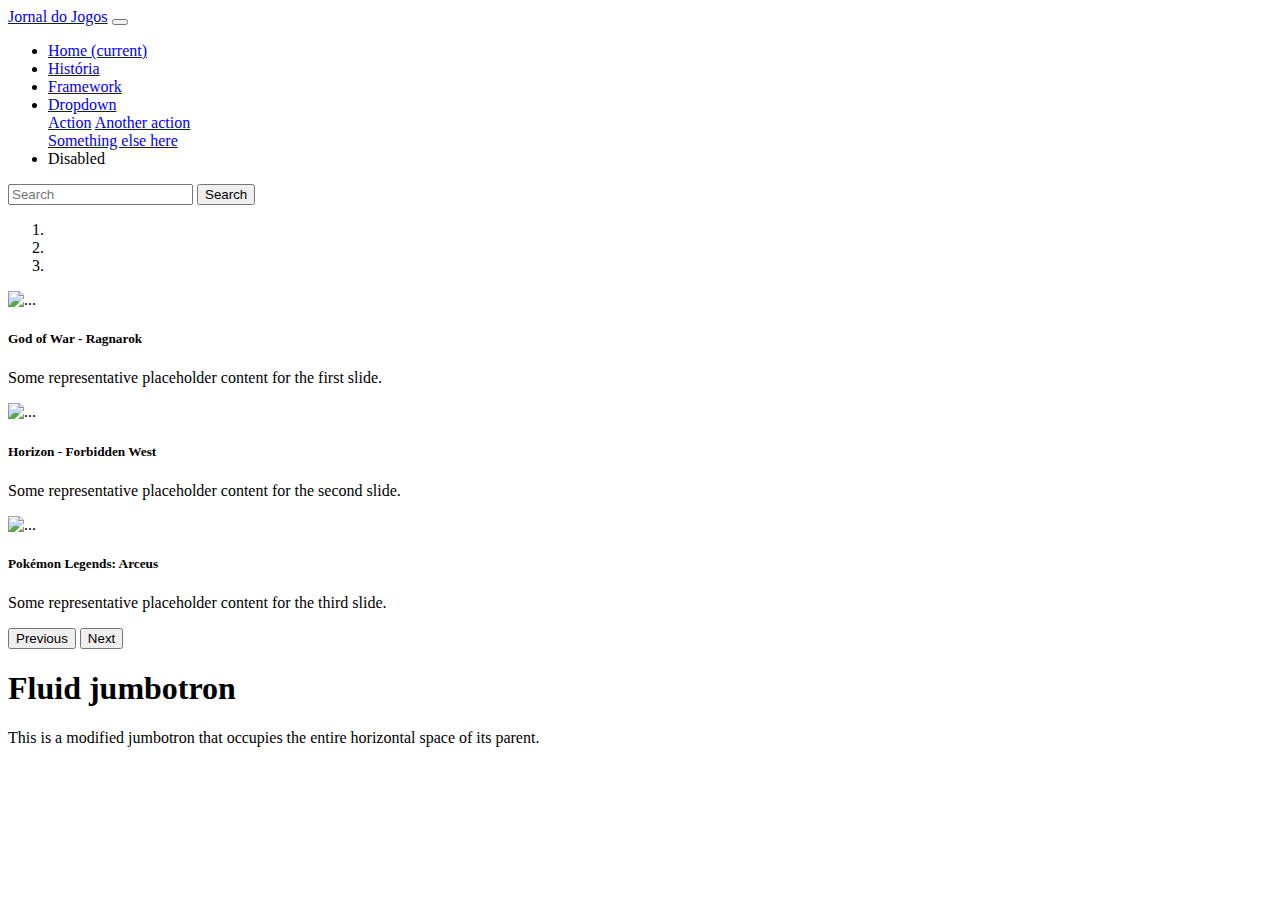
==== aulasPraticas-Bloco03/Landing_page01.html @ b29d609e "Primeiro commit" ====
<!doctype html>
<html lang="pt-br">
  <head>
    <!-- Required meta tags -->
    <meta charset="utf-8">
    <meta name="viewport" content="width=device-width, initial-scale=1, shrink-to-fit=no">

    <!-- Bootstrap CSS -->
    <link rel="stylesheet" href="https://cdn.jsdelivr.net/npm/bootstrap@4.6.1/dist/css/bootstrap.min.css" integrity="sha384-zCbKRCUGaJDkqS1kPbPd7TveP5iyJE0EjAuZQTgFLD2ylzuqKfdKlfG/eSrtxUkn" crossorigin="anonymous">

    <title>Landing Page</title>
  </head>
  <body>

    <!--Menu-->
    <nav class="navbar navbar-expand-lg navbar-light bg-light">
        <a class="navbar-brand" href="#">Jornal do Jogos</a>
        <button class="navbar-toggler" type="button" data-toggle="collapse" data-target="#navbarSupportedContent" aria-controls="navbarSupportedContent" aria-expanded="false" aria-label="Toggle navigation">
          <span class="navbar-toggler-icon"></span>
        </button>
      
        <div class="collapse navbar-collapse" id="navbarSupportedContent">
          <ul class="navbar-nav mr-auto">
            <li class="nav-item active">
              <a class="nav-link" href="#">Home <span class="sr-only">(current)</span></a>
            </li>
            <li class="nav-item">
              <a class="nav-link" href="#">História</a>
            </li>
            <li class="nav-item">
                <a class="nav-link" href="#">Framework</a>
              </li>
            <li class="nav-item dropdown">
              <a class="nav-link dropdown-toggle" href="#" id="navbarDropdown" role="button" data-toggle="dropdown" aria-expanded="false">
                Dropdown
              </a>
              <div class="dropdown-menu" aria-labelledby="navbarDropdown">
                <a class="dropdown-item" href="#">Action</a>
                <a class="dropdown-item" href="#">Another action</a>
                <div class="dropdown-divider"></div>
                <a class="dropdown-item" href="#">Something else here</a>
              </div>
            </li>
            <li class="nav-item">
              <a class="nav-link disabled">Disabled</a>
            </li>
          </ul>
          <form class="form-inline my-2 my-lg-0">
            <input class="form-control mr-sm-2" type="search" placeholder="Search" aria-label="Search">
            <button class="btn btn-outline-success my-2 my-sm-0" type="submit">Search</button>
          </form>
        </div>
      </nav>
      <!--/Menu-->

      <!--Carousel-->

      <div id="carouselExampleCaptions" class="carousel slide" data-ride="carousel">
        <ol class="carousel-indicators">
          <li data-target="#carouselExampleCaptions" data-slide-to="0" class="active"></li>
          <li data-target="#carouselExampleCaptions" data-slide-to="1"></li>
          <li data-target="#carouselExampleCaptions" data-slide-to="2"></li>
        </ol>
        <div class="carousel-inner">
          <div class="carousel-item active">
            <img src="https://dropsdejogos.uai.com.br/wp-content/uploads/sites/10/2021/09/god-scaled-1280x720.jpg" class="d-block w-100" alt="...">
            <div class="carousel-caption d-none d-md-block">
              <h5>God of War - Ragnarok</h5>
              <p>Some representative placeholder content for the first slide.</p>
            </div>
          </div>
          <div class="carousel-item">
            <img src="https://alternativanerd.com.br/wp-content/uploads/2020/06/AN_Horizon-Forbidden-West-1.jpg" class="d-block w-100" alt="...">
            <div class="carousel-caption d-none d-md-block">
              <h5>Horizon - Forbidden West</h5>
              <p>Some representative placeholder content for the second slide.</p>
            </div>
          </div>
          <div class="carousel-item">
            <img src="https://cdn1.dotesports.com/wp-content/uploads/sites/3/2021/10/12141328/Pokemon-Legends-Arceus-keyart.jpg" class="d-block w-100" alt="...">
            <div class="carousel-caption d-none d-md-block">
              <h5>Pokémon Legends: Arceus </h5>
              <p>Some representative placeholder content for the third slide.</p>
            </div>
          </div>
        </div>
        <button class="carousel-control-prev" type="button" data-target="#carouselExampleCaptions" data-slide="prev">
          <span class="carousel-control-prev-icon" aria-hidden="true"></span>
          <span class="sr-only">Previous</span>
        </button>
        <button class="carousel-control-next" type="button" data-target="#carouselExampleCaptions" data-slide="next">
          <span class="carousel-control-next-icon" aria-hidden="true"></span>
          <span class="sr-only">Next</span>
        </button>
      </div>
      <!--/Carousel-->

      
      <div class="jumbotron jumbotron-fluid">
        <div class="container">
          <h1 class="display-4">Fluid jumbotron</h1>
          <p class="lead">This is a modified jumbotron that occupies the entire horizontal space of its parent.</p>
        </div>
      </div>



    <!-- Option 1: jQuery and Bootstrap Bundle (includes Popper) -->
    <script src="https://cdn.jsdelivr.net/npm/jquery@3.5.1/dist/jquery.slim.min.js" integrity="sha384-DfXdz2htPH0lsSSs5nCTpuj/zy4C+OGpamoFVy38MVBnE+IbbVYUew+OrCXaRkfj" crossorigin="anonymous"></script>
    <script src="https://cdn.jsdelivr.net/npm/bootstrap@4.6.1/dist/js/bootstrap.bundle.min.js" integrity="sha384-fQybjgWLrvvRgtW6bFlB7jaZrFsaBXjsOMm/tB9LTS58ONXgqbR9W8oWht/amnpF" crossorigin="anonymous"></script>

    <!-- Option 2: Separate Popper and Bootstrap JS -->
    <!--
    <script src="https://cdn.jsdelivr.net/npm/jquery@3.5.1/dist/jquery.slim.min.js" integrity="sha384-DfXdz2htPH0lsSSs5nCTpuj/zy4C+OGpamoFVy38MVBnE+IbbVYUew+OrCXaRkfj" crossorigin="anonymous"></script>
    <script src="https://cdn.jsdelivr.net/npm/popper.js@1.16.1/dist/umd/popper.min.js" integrity="sha384-9/reFTGAW83EW2RDu2S0VKaIzap3H66lZH81PoYlFhbGU+6BZp6G7niu735Sk7lN" crossorigin="anonymous"></script>
    <script src="https://cdn.jsdelivr.net/npm/bootstrap@4.6.1/dist/js/bootstrap.min.js" integrity="sha384-VHvPCCyXqtD5DqJeNxl2dtTyhF78xXNXdkwX1CZeRusQfRKp+tA7hAShOK/B/fQ2" crossorigin="anonymous"></script>
    -->
  </body>
</html>
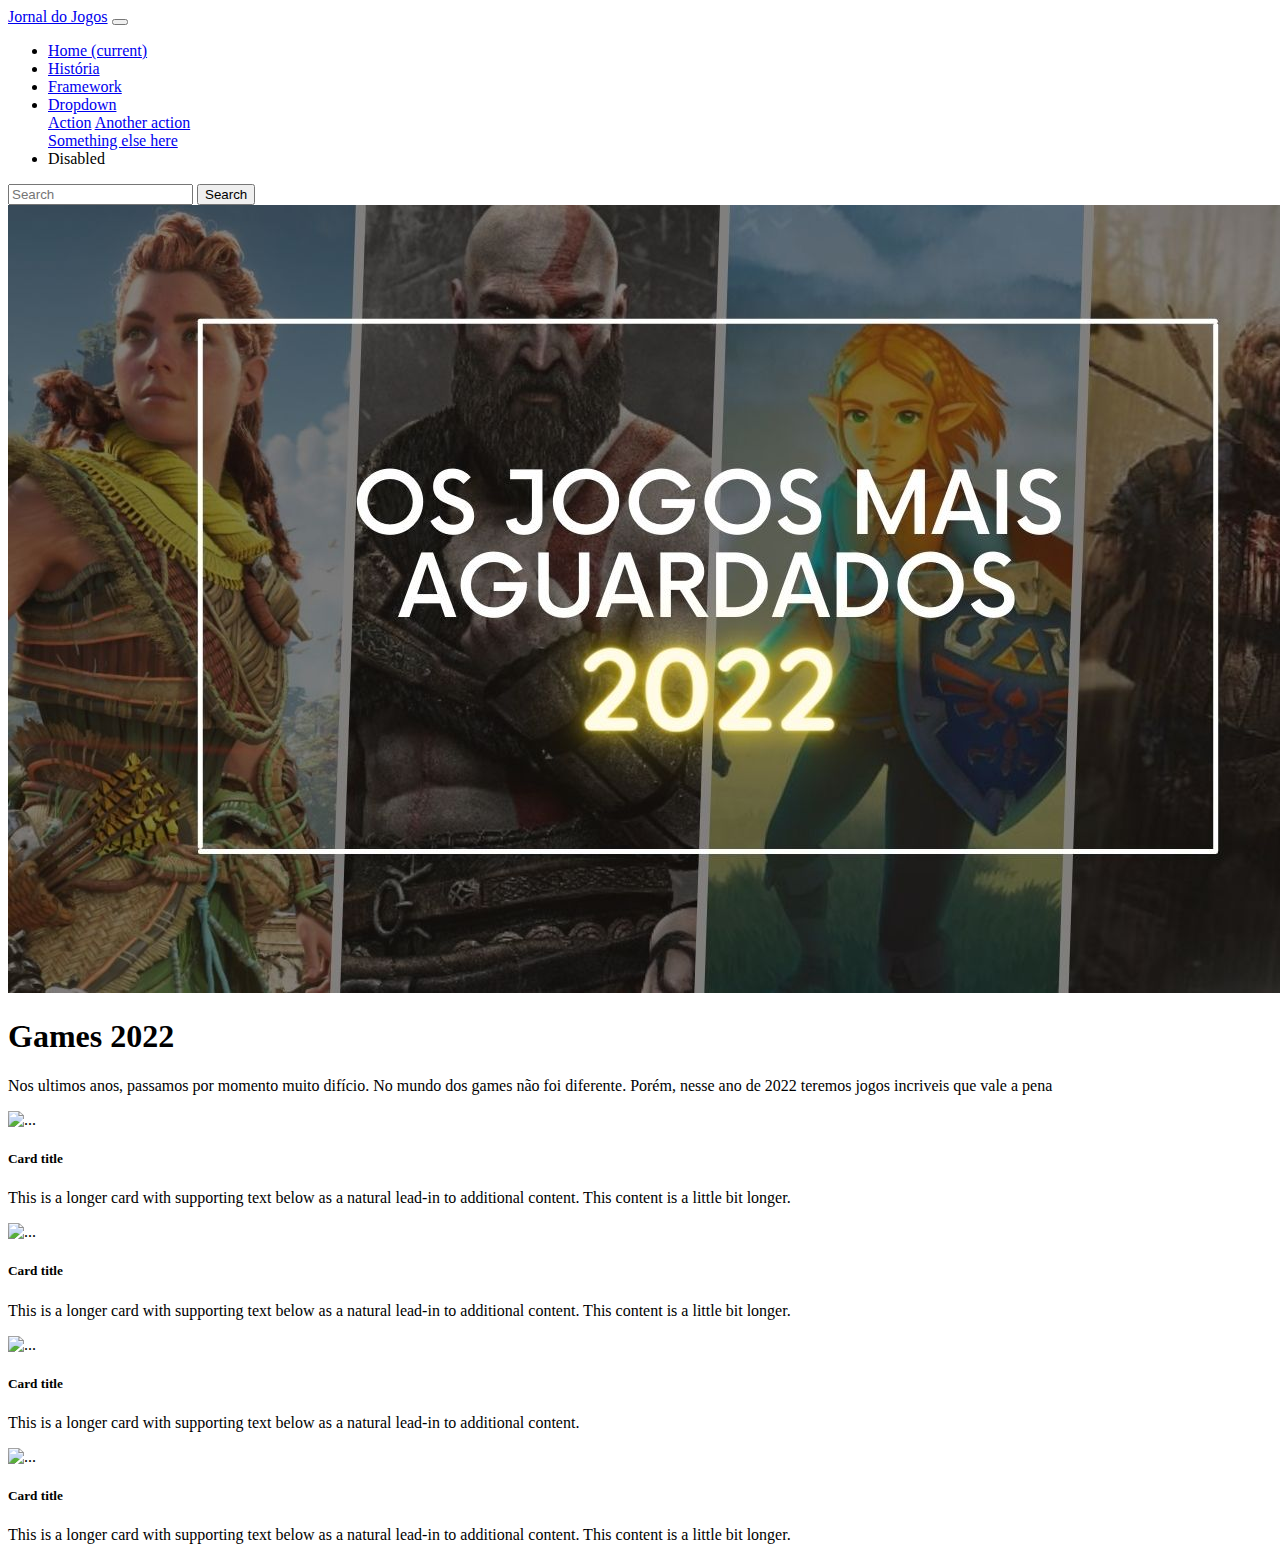
==== commit c43f6a28: "Update Landing_page01.html" ====
--- a/aulasPraticas-Bloco03/Landing_page01.html
+++ b/aulasPraticas-Bloco03/Landing_page01.html
@@ -54,55 +54,69 @@
       <!--/Menu-->
 
       <!--Carousel-->
-
-      <div id="carouselExampleCaptions" class="carousel slide" data-ride="carousel">
-        <ol class="carousel-indicators">
-          <li data-target="#carouselExampleCaptions" data-slide-to="0" class="active"></li>
-          <li data-target="#carouselExampleCaptions" data-slide-to="1"></li>
-          <li data-target="#carouselExampleCaptions" data-slide-to="2"></li>
-        </ol>
+      <div id="carouselExampleSlidesOnly" class="carousel slide" data-ride="carousel">
         <div class="carousel-inner">
           <div class="carousel-item active">
-            <img src="https://dropsdejogos.uai.com.br/wp-content/uploads/sites/10/2021/09/god-scaled-1280x720.jpg" class="d-block w-100" alt="...">
-            <div class="carousel-caption d-none d-md-block">
-              <h5>God of War - Ragnarok</h5>
-              <p>Some representative placeholder content for the first slide.</p>
+              <img src="assets/imagens/jogos-mais-aguardados.jpg" class="d-block w-100" alt="Lançamento de jogos de 2022">
+          </div>
+        </div>
+        </div>
+      </div>
+      <!--/Carousel-->
+
+      <!--jumbotron-->
+      <div class="jumbotron jumbotron-fluid">
+        <div class="container">
+          <h1 class="display-4">Games 2022</h1>
+          <p class="lead">Nos ultimos anos, passamos por momento muito difício. No mundo dos games não foi diferente. Porém, nesse ano de 2022 teremos jogos incriveis que vale a pena </p>
+        </div>
+      </div>
+       <!--/jumbotron-->
+
+
+
+      <!--Card-->
+      <div class="container">
+        <div class="row row-cols-1 row-cols-md-2">
+          <div class="col mb-4">
+            <div class="card">
+              <img src="https://t.ctcdn.com.br/TvoLdMRFapinmEWQb4WaxN2dMNs=/223x207:3109x1832/512x288/smart/i387391.png" class="card-img-top" alt="...">
+              <div class="card-body">
+                <h5 class="card-title">Card title</h5>
+                <p class="card-text">This is a longer card with supporting text below as a natural lead-in to additional content. This content is a little bit longer.</p>
+              </div>
             </div>
           </div>
-          <div class="carousel-item">
-            <img src="https://alternativanerd.com.br/wp-content/uploads/2020/06/AN_Horizon-Forbidden-West-1.jpg" class="d-block w-100" alt="...">
-            <div class="carousel-caption d-none d-md-block">
-              <h5>Horizon - Forbidden West</h5>
-              <p>Some representative placeholder content for the second slide.</p>
+          <div class="col mb-4">
+            <div class="card">
+              <img src="https://blog.br.playstation.com/tachyon/sites/4/2021/09/God-of-War-Ragnarok-Featured-image.jpg" class="card-img-top" alt="...">
+              <div class="card-body">
+                <h5 class="card-title">Card title</h5>
+                <p class="card-text">This is a longer card with supporting text below as a natural lead-in to additional content. This content is a little bit longer.</p>
+              </div>
             </div>
           </div>
-          <div class="carousel-item">
-            <img src="https://cdn1.dotesports.com/wp-content/uploads/sites/3/2021/10/12141328/Pokemon-Legends-Arceus-keyart.jpg" class="d-block w-100" alt="...">
-            <div class="carousel-caption d-none d-md-block">
-              <h5>Pokémon Legends: Arceus </h5>
-              <p>Some representative placeholder content for the third slide.</p>
+          <div class="col mb-4">
+            <div class="card">
+              <img src="https://cdn1.dotesports.com/wp-content/uploads/sites/3/2021/10/12141328/Pokemon-Legends-Arceus-keyart.jpg" class="card-img-top" alt="...">
+              <div class="card-body">
+                <h5 class="card-title">Card title</h5>
+                <p class="card-text">This is a longer card with supporting text below as a natural lead-in to additional content.</p>
+              </div>
+            </div>
+          </div>
+          <div class="col mb-4">
+            <div class="card">
+              <img src="https://www.comboinfinito.com.br/principal/wp-content/uploads/2021/09/gotham-knights-1.jpg" class="card-img-top" alt="...">
+              <div class="card-body">
+                <h5 class="card-title">Card title</h5>
+                <p class="card-text">This is a longer card with supporting text below as a natural lead-in to additional content. This content is a little bit longer.</p>
+              </div>
             </div>
           </div>
         </div>
-        <button class="carousel-control-prev" type="button" data-target="#carouselExampleCaptions" data-slide="prev">
-          <span class="carousel-control-prev-icon" aria-hidden="true"></span>
-          <span class="sr-only">Previous</span>
-        </button>
-        <button class="carousel-control-next" type="button" data-target="#carouselExampleCaptions" data-slide="next">
-          <span class="carousel-control-next-icon" aria-hidden="true"></span>
-          <span class="sr-only">Next</span>
-        </button>
       </div>
-      <!--/Carousel-->
-
-      
-      <div class="jumbotron jumbotron-fluid">
-        <div class="container">
-          <h1 class="display-4">Fluid jumbotron</h1>
-          <p class="lead">This is a modified jumbotron that occupies the entire horizontal space of its parent.</p>
-        </div>
-      </div>
-
+      <!--/Card-->
 
 
     <!-- Option 1: jQuery and Bootstrap Bundle (includes Popper) -->
@@ -116,4 +130,11 @@
     <script src="https://cdn.jsdelivr.net/npm/bootstrap@4.6.1/dist/js/bootstrap.min.js" integrity="sha384-VHvPCCyXqtD5DqJeNxl2dtTyhF78xXNXdkwX1CZeRusQfRKp+tA7hAShOK/B/fQ2" crossorigin="anonymous"></script>
     -->
   </body>
-</html>+</html>
+
+
+
+
+
+
+<!--Para a continuação do projeto, vou colocar a imagem de "Jogo mais aguardado" e, nos card, vou colocaras imagens de alguns jogos.-->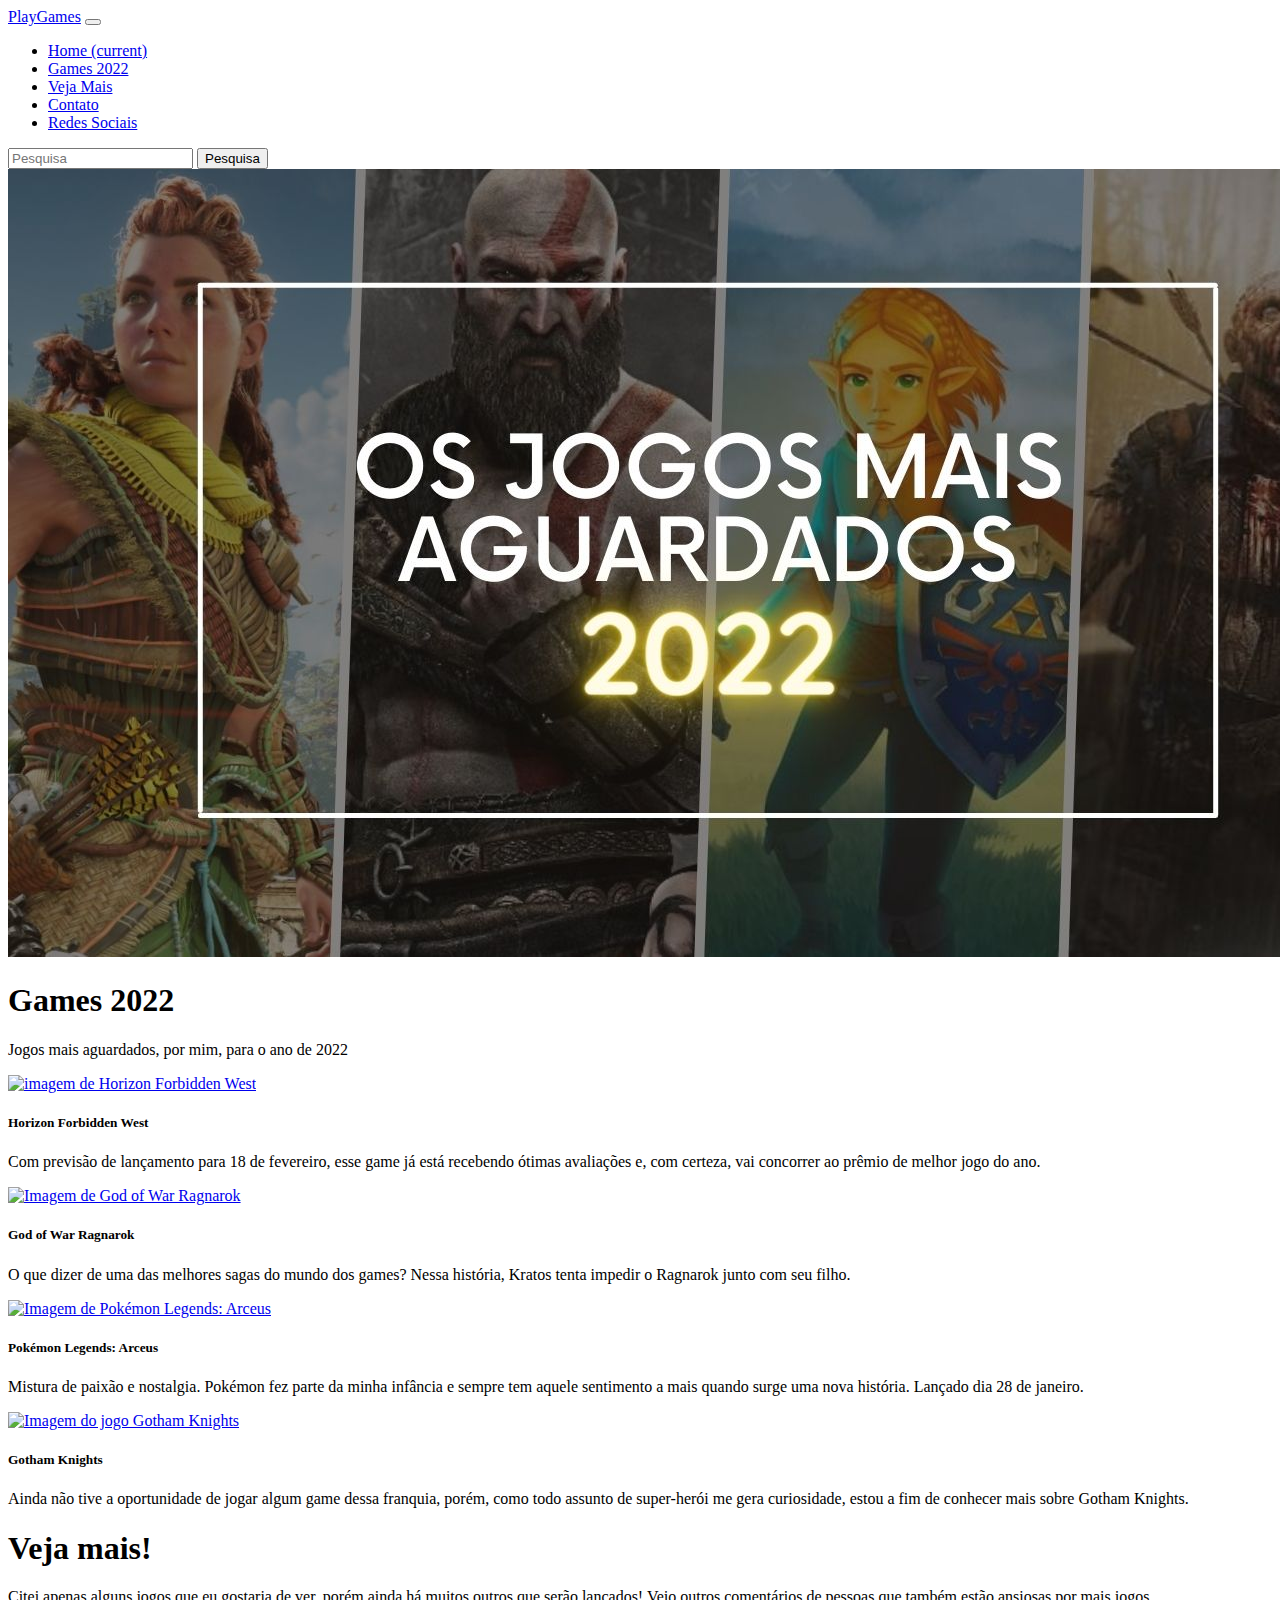
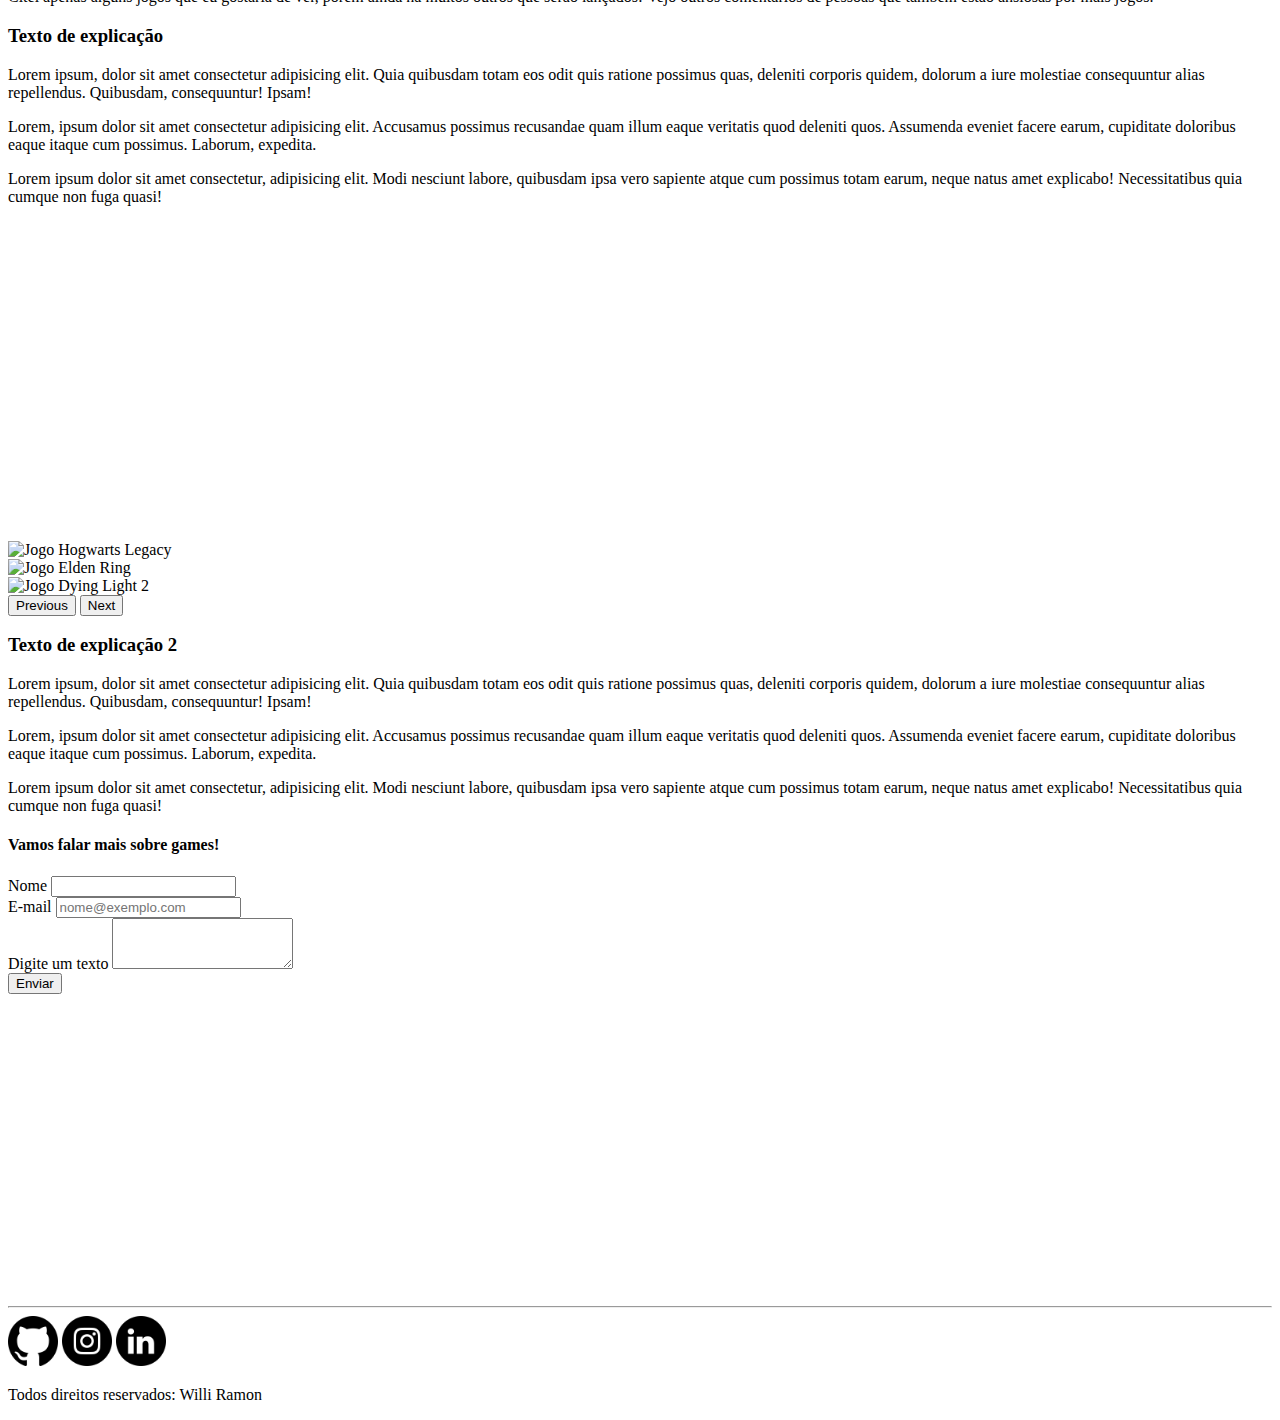
==== commit b573f787: "Finalizando a versão 2.0" ====
--- a/aulasPraticas-Bloco03/Landing_page01.html
+++ b/aulasPraticas-Bloco03/Landing_page01.html
@@ -7,6 +7,14 @@
 
     <!-- Bootstrap CSS -->
     <link rel="stylesheet" href="https://cdn.jsdelivr.net/npm/bootstrap@4.6.1/dist/css/bootstrap.min.css" integrity="sha384-zCbKRCUGaJDkqS1kPbPd7TveP5iyJE0EjAuZQTgFLD2ylzuqKfdKlfG/eSrtxUkn" crossorigin="anonymous">
+    <link rel="shortcut icon" href="assets/imagens/Danieledesantis-Playstation-Flat-Playstation-cross-black-and-white.ico" type="image/x-icon">
+
+    <style>
+      .redes{
+        width: 50px;
+        height: 50px;
+      }
+    </style>
 
     <title>Landing Page</title>
   </head>
@@ -14,7 +22,7 @@
 
     <!--Menu-->
     <nav class="navbar navbar-expand-lg navbar-light bg-light">
-        <a class="navbar-brand" href="#">Jornal do Jogos</a>
+        <a class="navbar-brand" href="#">PlayGames</a>
         <button class="navbar-toggler" type="button" data-toggle="collapse" data-target="#navbarSupportedContent" aria-controls="navbarSupportedContent" aria-expanded="false" aria-label="Toggle navigation">
           <span class="navbar-toggler-icon"></span>
         </button>
@@ -25,35 +33,27 @@
               <a class="nav-link" href="#">Home <span class="sr-only">(current)</span></a>
             </li>
             <li class="nav-item">
-              <a class="nav-link" href="#">História</a>
+              <a class="nav-link" href="#games2022">Games 2022</a>
             </li>
             <li class="nav-item">
-                <a class="nav-link" href="#">Framework</a>
+                <a class="nav-link" href="#vejamais">Veja Mais</a>
               </li>
-            <li class="nav-item dropdown">
-              <a class="nav-link dropdown-toggle" href="#" id="navbarDropdown" role="button" data-toggle="dropdown" aria-expanded="false">
-                Dropdown
-              </a>
-              <div class="dropdown-menu" aria-labelledby="navbarDropdown">
-                <a class="dropdown-item" href="#">Action</a>
-                <a class="dropdown-item" href="#">Another action</a>
-                <div class="dropdown-divider"></div>
-                <a class="dropdown-item" href="#">Something else here</a>
-              </div>
-            </li>
-            <li class="nav-item">
-              <a class="nav-link disabled">Disabled</a>
-            </li>
+              <li class="nav-item">
+                <a class="nav-link" href="#contato">Contato</a>
+              </li>
+              <li class="nav-item">
+                <a class="nav-link" href="#redessociais">Redes Sociais</a>
+              </li>
           </ul>
           <form class="form-inline my-2 my-lg-0">
-            <input class="form-control mr-sm-2" type="search" placeholder="Search" aria-label="Search">
-            <button class="btn btn-outline-success my-2 my-sm-0" type="submit">Search</button>
+            <input class="form-control mr-sm-2" type="search" placeholder="Pesquisa" aria-label="Search">
+            <button class="btn btn-outline-success my-2 my-sm-0" type="submit">Pesquisa</button>
           </form>
         </div>
       </nav>
       <!--/Menu-->
 
-      <!--Carousel-->
+      <!--Capa-->
       <div id="carouselExampleSlidesOnly" class="carousel slide" data-ride="carousel">
         <div class="carousel-inner">
           <div class="carousel-item active">
@@ -62,13 +62,13 @@
         </div>
         </div>
       </div>
-      <!--/Carousel-->
+      <!--/Capa-->
 
       <!--jumbotron-->
       <div class="jumbotron jumbotron-fluid">
         <div class="container">
-          <h1 class="display-4">Games 2022</h1>
-          <p class="lead">Nos ultimos anos, passamos por momento muito difício. No mundo dos games não foi diferente. Porém, nesse ano de 2022 teremos jogos incriveis que vale a pena </p>
+          <h1 class="display-4" id="games2022">Games 2022</h1>
+          <p class="lead">Jogos mais aguardados, por mim, para o ano de 2022</p>
         </div>
       </div>
        <!--/jumbotron-->
@@ -80,48 +80,173 @@
         <div class="row row-cols-1 row-cols-md-2">
           <div class="col mb-4">
             <div class="card">
-              <img src="https://t.ctcdn.com.br/TvoLdMRFapinmEWQb4WaxN2dMNs=/223x207:3109x1832/512x288/smart/i387391.png" class="card-img-top" alt="...">
-              <div class="card-body">
-                <h5 class="card-title">Card title</h5>
-                <p class="card-text">This is a longer card with supporting text below as a natural lead-in to additional content. This content is a little bit longer.</p>
-              </div>
-            </div>
-          </div>
-          <div class="col mb-4">
-            <div class="card">
-              <img src="https://blog.br.playstation.com/tachyon/sites/4/2021/09/God-of-War-Ragnarok-Featured-image.jpg" class="card-img-top" alt="...">
-              <div class="card-body">
-                <h5 class="card-title">Card title</h5>
-                <p class="card-text">This is a longer card with supporting text below as a natural lead-in to additional content. This content is a little bit longer.</p>
-              </div>
-            </div>
-          </div>
-          <div class="col mb-4">
-            <div class="card">
-              <img src="https://cdn1.dotesports.com/wp-content/uploads/sites/3/2021/10/12141328/Pokemon-Legends-Arceus-keyart.jpg" class="card-img-top" alt="...">
-              <div class="card-body">
-                <h5 class="card-title">Card title</h5>
-                <p class="card-text">This is a longer card with supporting text below as a natural lead-in to additional content.</p>
-              </div>
-            </div>
-          </div>
-          <div class="col mb-4">
-            <div class="card">
-              <img src="https://www.comboinfinito.com.br/principal/wp-content/uploads/2021/09/gotham-knights-1.jpg" class="card-img-top" alt="...">
-              <div class="card-body">
-                <h5 class="card-title">Card title</h5>
-                <p class="card-text">This is a longer card with supporting text below as a natural lead-in to additional content. This content is a little bit longer.</p>
-              </div>
-            </div>
-          </div>
-        </div>
-      </div>
+              <a href="https://www.playstation.com/pt-br/games/horizon-forbidden-west/" target="_blank" rel="external"><img src="https://t.ctcdn.com.br/TvoLdMRFapinmEWQb4WaxN2dMNs=/223x207:3109x1832/512x288/smart/i387391.png" class="card-img-top" alt="imagem de Horizon Forbidden West"></a>
+              <div class="card-body">
+                <h5 class="card-title">Horizon Forbidden West</h5>
+                <p class="card-text">Com previsão de lançamento para 18 de fevereiro, esse game já está recebendo ótimas avaliações e, com certeza, vai concorrer ao prêmio de melhor jogo do ano.</p>
+              </div>
+            </div>
+          </div>
+          <div class="col mb-4">
+            <div class="card">
+              <a href="https://www.playstation.com/pt-br/games/god-of-war-ragnarok/" target="_blank" rel="external"><img src="https://blog.br.playstation.com/tachyon/sites/4/2021/09/God-of-War-Ragnarok-Featured-image.jpg" class="card-img-top" alt="Imagem de God of War Ragnarok"></a>
+              <div class="card-body">
+                <h5 class="card-title">God of War Ragnarok</h5>
+                <p class="card-text">O que dizer de uma das melhores sagas do mundo dos games? Nessa história, Kratos tenta impedir o Ragnarok junto com seu filho.</p>
+              </div>
+            </div>
+          </div>
+          <div class="col mb-4">
+            <div class="card">
+              <a href="https://www.nintendo.com/pt_BR/games/detail/pokemon-legends-arceus-switch/" target="_blank" rel="external"><img src="https://cdn1.dotesports.com/wp-content/uploads/sites/3/2021/10/12141328/Pokemon-Legends-Arceus-keyart.jpg" class="card-img-top" alt="Imagem de Pokémon Legends: Arceus"></a>
+              <div class="card-body">
+                <h5 class="card-title">Pokémon Legends: Arceus</h5>
+                <p class="card-text">Mistura de paixão e nostalgia. Pokémon fez parte da minha infância e sempre tem aquele sentimento a mais quando surge uma nova história. Lançado dia 28 de janeiro.</p>
+              </div>
+            </div>
+          </div>
+          <div class="col mb-4">
+            <div class="card">
+              <a href="https://www.gothamknightsgame.com/pt-br" target="_blank" rel="external"><img src="https://www.comboinfinito.com.br/principal/wp-content/uploads/2021/09/gotham-knights-1.jpg" class="card-img-top" alt="Imagem do jogo Gotham Knights"></a>
+              <div class="card-body">
+                <h5 class="card-title">Gotham Knights</h5>
+                <p class="card-text">Ainda não tive a oportunidade de jogar algum game dessa franquia, porém, como todo assunto de super-herói me gera curiosidade, estou a fim de conhecer mais sobre Gotham Knights.</p>
+              </div>
+            </div>
+          </div>
+        </div>
+      </div>
+      
       <!--/Card-->
+
+      <!--jumbotron-->
+      <div class="jumbotron jumbotron-fluid">
+        <div class="container">
+          <h1 class="display-4" id="vejamais">Veja mais!</h1>
+          <p class="lead">Citei apenas alguns jogos que eu gostaria de ver, porém ainda há muitos outros que serão lançados! Vejo outros comentários de pessoas que também estão ansiosas por mais jogos.</p>
+        </div>
+      </div>
+      <!--/jumbotron-->
+
+      <!--Video e texto-->
+      <div class="container">
+        <div class="row mt-5">
+          <div class="col-md-6">
+            <h3>Texto de explicação</h3>
+            <p>Lorem ipsum, dolor sit amet consectetur adipisicing elit. Quia quibusdam totam eos odit quis ratione possimus quas, deleniti corporis quidem, dolorum a iure molestiae consequuntur alias repellendus. Quibusdam, consequuntur! Ipsam!</p>
+            <p>Lorem, ipsum dolor sit amet consectetur adipisicing elit. Accusamus possimus recusandae quam illum eaque veritatis quod deleniti quos. Assumenda eveniet facere earum, cupiditate doloribus eaque itaque cum possimus. Laborum, expedita.</p>
+            <p>Lorem ipsum dolor sit amet consectetur, adipisicing elit. Modi nesciunt labore, quibusdam ipsa vero sapiente atque cum possimus totam earum, neque natus amet explicabo! Necessitatibus quia cumque non fuga quasi!</p>
+          </div>
+          <div class="col-md-6">
+            <iframe width="560" height="315" src="https://www.youtube.com/embed/tBuQoG3sBNg" title="YouTube video player" frameborder="0" allow="accelerometer; autoplay; clipboard-write; encrypted-media; gyroscope; picture-in-picture" allowfullscreen></iframe>
+          </div>
+        </div>
+      <!--/Video e texto-->
+
+      <!--carousel-->
+      <div class="row mt-5 mb-5 md-6">
+        <div class="col-md-6">
+          <div id="carouselExampleControls" class="carousel slide" data-ride="carousel">
+            <div class="carousel-inner">
+              <div class="carousel-item active">
+                <img src="https://assets.b9.com.br/wp-content/uploads/2020/09/hogwarts-legacy.jpg" class="d-block w-100" alt="Jogo Hogwarts Legacy ">
+              </div>
+              <div class="carousel-item">
+                <img src="https://sm.ign.com/ign_br/screenshot/default/elden-ring-new-header-mobile_5b3c.png" class="d-block w-100" alt="Jogo Elden Ring">
+              </div>
+              <div class="carousel-item">
+                <img src="https://cdn2.unrealengine.com/egs-dyinglight2stayhuman-techland-g1c-00-1920x1080-4d2155604622.jpg?h=720&resize=1&w=1280" class="d-block w-100" alt="Jogo Dying Light 2">
+              </div>
+            </div>
+           <button class="carousel-control-prev" type="button" data-target="#carouselExampleControls" data-slide="prev">
+              <span class="carousel-control-prev-icon" aria-hidden="true"></span>
+              <span class="sr-only">Previous</span>
+            </button>
+            <button class="carousel-control-next" type="button" data-target="#carouselExampleControls" data-slide="next">
+              <span class="carousel-control-next-icon" aria-hidden="true"></span>
+              <span class="sr-only">Next</span>
+            </button>
+          </div>
+        </div>
+        <div class="col-md-6">
+          <h3>Texto de explicação 2</h3>
+          <p>Lorem ipsum, dolor sit amet consectetur adipisicing elit. Quia quibusdam totam eos odit quis ratione possimus quas, deleniti corporis quidem, dolorum a iure molestiae consequuntur alias repellendus. Quibusdam, consequuntur! Ipsam!</p>
+          <p>Lorem, ipsum dolor sit amet consectetur adipisicing elit. Accusamus possimus recusandae quam illum eaque veritatis quod deleniti quos. Assumenda eveniet facere earum, cupiditate doloribus eaque itaque cum possimus. Laborum, expedita.</p>
+          <p>Lorem ipsum dolor sit amet consectetur, adipisicing elit. Modi nesciunt labore, quibusdam ipsa vero sapiente atque cum possimus totam earum, neque natus amet explicabo! Necessitatibus quia cumque non fuga quasi!</p>
+        </div>
+
+
+      </div>
+      <!--/carousel-->
+      
+      <!--Formulario-->
+
+      <div class="row mb-5 mt-5">
+        <div class="col-md-12">
+            <h4 class="text-center" id="contato">
+                Vamos falar mais sobre games!
+          </h4>
+        </div>
+    </div>
+
+    <div class="row">
+          <div class="col-md-6">
+              <form>
+                <div class="form-group">
+                  <label for="nome">Nome</label>
+                  <input type="text" class="form-control" id="nome" onkeyup="validarNome()">
+                  <div id="txtNome"></div>
+                </div>
+                  <div class="form-group">
+                    <label for="email">E-mail</label>
+                    <input type="email" class="form-control" id="email" placeholder="nome@exemplo.com" onkeyup="validarEmail()">
+                    <div id="txtEmail"></div>
+                  </div>
+                  <div class="form-group">
+                    <label for="assunto">Digite um texto</label>
+                    <textarea class="form-control" id="assunto" rows="3" onkeyup="validarAssunto()"></textarea>
+                    <div id="txtAssunto"></div>
+                  </div>
+
+                  <div class="form-group d-flex justify-content-end">
+                      <button class="btn btn-outline-success" onclick="enviar()">Enviar</button>
+                  </div> 
+                </form>
+          </div>
+
+          <div class="col-md-6">
+              <iframe class="w-100" src="https://www.google.com/maps/embed?pb=!1m18!1m12!1m3!1d3657.0981691353627!2d-46.65412628554287!3d-23.56491746760759!2m3!1f0!2f0!3f0!3m2!1i1024!2i768!4f13.1!3m3!1m2!1s0x94ce5994f2e15a7d%3A0xdeb92126793e5e90!2sAv.%20Paulista%2C%201000%20-%20Bela%20Vista%2C%20S%C3%A3o%20Paulo%20-%20SP%2C%2001310-100!5e0!3m2!1spt-BR!2sbr!4v1644863229738!5m2!1spt-BR!2sbr" width="400" height="300" style="border:0;" allowfullscreen="" loading="lazy"></iframe>
+          </div>
+    </div>
+    <!--/Formulario-->
+
+      <!--Rodapé-->
+      <hr>
+      <footer>
+        <div class="row mb-3" id="redessociais">
+          <div class="col-md-12 d-flex justify-content-center">
+            <div>
+              <a title="GitHub" href="https://github.com/WilliRamon" target="_blank" rel="external" class="p-3"><img class="redes" src="assets/imagens/github02.png" alt="Icone do GitHub"></a>
+              <a title="Instagram" href="https://www.instagram.com/williramon/" target="_blank" rel="external" class="p-3"><img class="redes" src="assets/imagens/instagram02.png" alt="Icone do Instagram"></a>
+              <a title="LinkedIn" href="https://www.linkedin.com/in/willi-sabino/" target="_blank" rel="external" class="p-3"><img class="redes" src="assets/imagens/linkedin02.png" alt="Icone do linkedin"></a>
+            </div>
+          </div>
+        </div>
+        <div class="row">
+          <div class="col-md-12">
+            <p class="text-center">Todos direitos reservados: Willi Ramon</p>
+          </div>
+        </div>
+      </footer>
+    </div>
+  </div>
+    <!--/Rodapé-->
 
 
     <!-- Option 1: jQuery and Bootstrap Bundle (includes Popper) -->
     <script src="https://cdn.jsdelivr.net/npm/jquery@3.5.1/dist/jquery.slim.min.js" integrity="sha384-DfXdz2htPH0lsSSs5nCTpuj/zy4C+OGpamoFVy38MVBnE+IbbVYUew+OrCXaRkfj" crossorigin="anonymous"></script>
     <script src="https://cdn.jsdelivr.net/npm/bootstrap@4.6.1/dist/js/bootstrap.bundle.min.js" integrity="sha384-fQybjgWLrvvRgtW6bFlB7jaZrFsaBXjsOMm/tB9LTS58ONXgqbR9W8oWht/amnpF" crossorigin="anonymous"></script>
+    <script src="assets/js/script.js"></script>
 
     <!-- Option 2: Separate Popper and Bootstrap JS -->
     <!--
@@ -131,10 +256,3 @@
     -->
   </body>
 </html>
-
-
-
-
-
-
-<!--Para a continuação do projeto, vou colocar a imagem de "Jogo mais aguardado" e, nos card, vou colocaras imagens de alguns jogos.-->